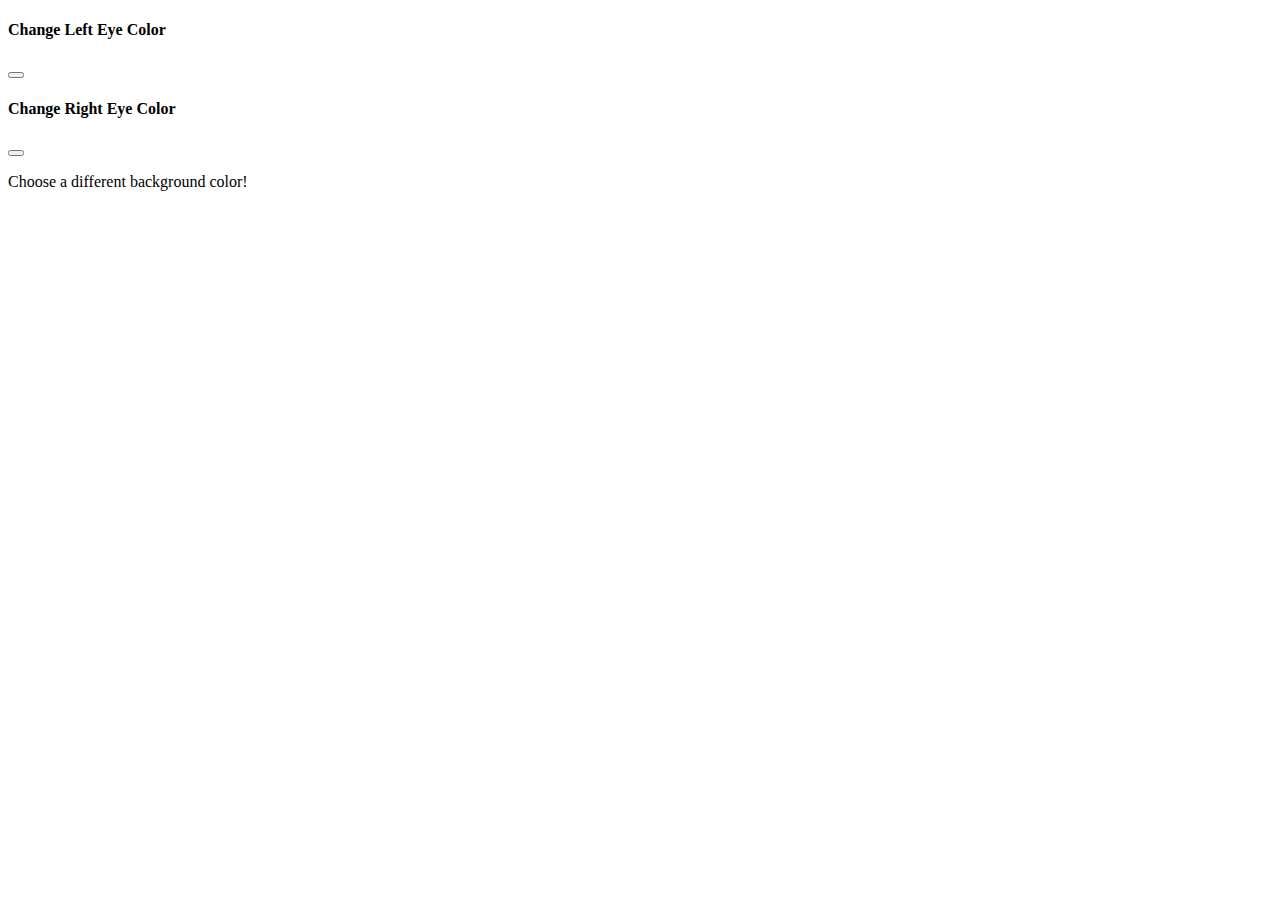
==== options.html @ 6d7f0ddb "add color wheel to options.html" ====
<!DOCTYPE html>
<html>
  <head>
    <style>

    </style>
    <link rel="stylesheet" href="canvas.css">
  </head>
  <body>
    <div id="left-eye-select">
      <h4>Change Left Eye Color</h4>
      <button id="button-left"></button>
    </div>
    <div id="right-eye-select">
      <h4>Change Right Eye Color</h4>
      <button id="button-right"></button>
    </div>

    <div id="buttonDiv">

    </div>
    <div>
      <p>Choose a different background color!</p>
    </div>
  </body>
  <script src="options.js"></script>
  <script src="colorWheel.js"></script>
</html>
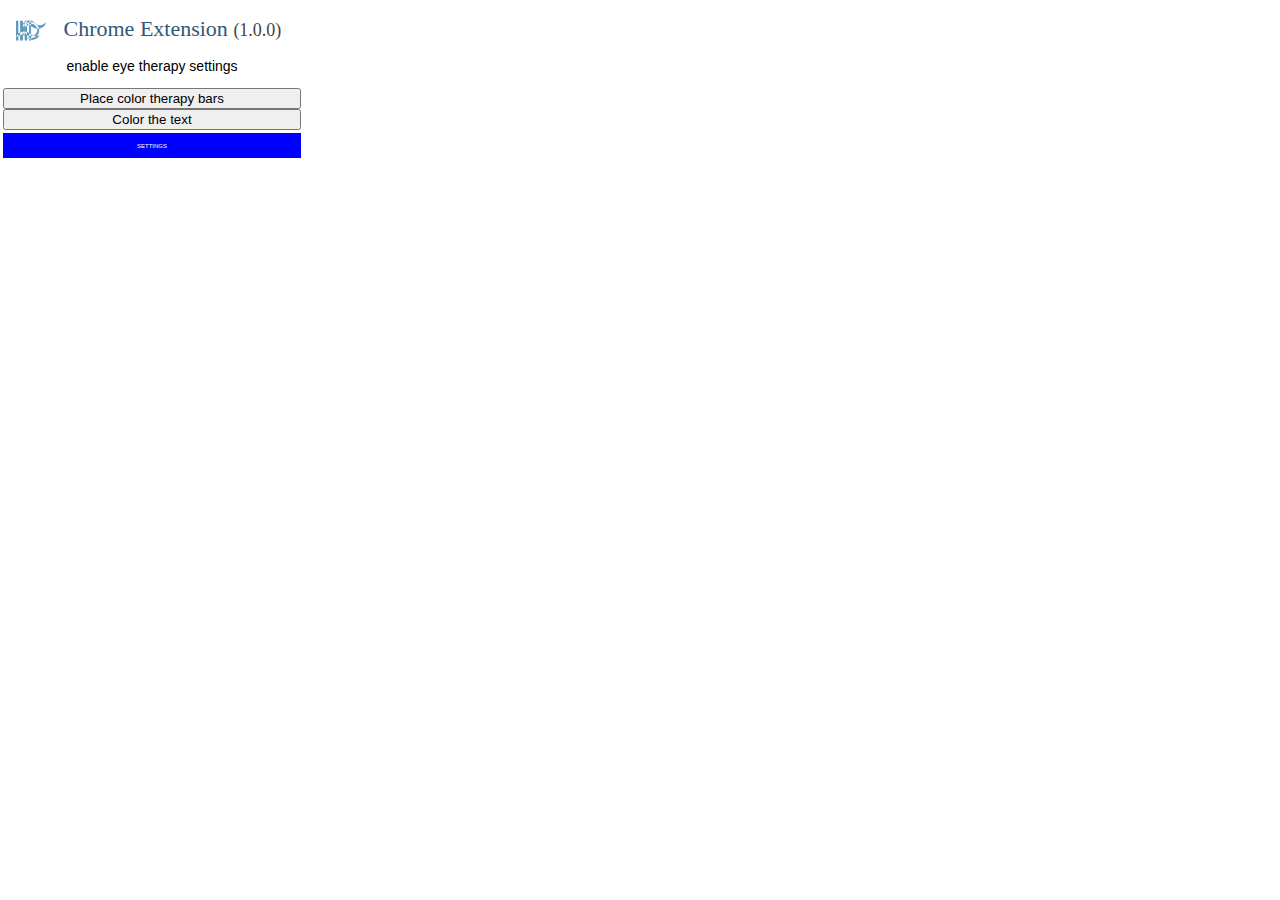
==== commit 1d223589: "Update options.html" ====
--- a/options.html
+++ b/options.html
@@ -1,28 +1,50 @@
 <!DOCTYPE html>
-<html>
-  <head>
-    <style>
+<html lang="en">
+<head>
+  <meta charset="utf-8">
+  <meta name="viewport" content="width=device-width, intial-scale=1.0">
+  <meta http-equiv="X-UA-Compatible" content="ie=edge">
+  <title> Le Chrome Extension </title>
+  <link rel="stylesheet" href="styles.css" />
+</head>
+<body>
+  <div class="modal-header">
+    <h1 class="logo">
+      <img src="camera-icon.png" alt="icon" class="logo-icon" />
+      Chrome Extension  <span class="version">(1.0.0)</span>
+    </h1>
+  </div>
+  <div class="modal-content">
+    <p> enable eye therapy settings </p>
+    <button id = "changeColor">Place color therapy bars</button>
+    <button id = "colorText">Color the text</button>
+  </div>
 
-    </style>
-    <link rel="stylesheet" href="canvas.css">
-  </head>
-  <body>
-    <div id="left-eye-select">
-      <h4>Change Left Eye Color</h4>
-      <button id="button-left"></button>
+  <!-- settings menu -->
+  <div class="dropdown">
+  <button class="dropbtn">SETTINGS</button>
+  <form class="dropdown-content">
+    <div id="left">
+      <p>Number of columns</p>
+      <input type="number" value="columns" id="nio"></input>
+       <input type="submit" name="submit"></input>
     </div>
-    <div id="right-eye-select">
-      <h4>Change Right Eye Color</h4>
-      <button id="button-right"></button>
+    <div id="right">
+      <div id="rr">
+        <input type="color" value="#ff0000">
+        <p class="text"> column two color:</p>
+      </div>
+
+      <div id="rl">
+          <input type="color" value="#ff0000">
+        <p class="text"> column one color:</p>
+      </div>
     </div>
 
-    <div id="buttonDiv">
+    </div>
+  </form>
+  </div>
 
-    </div>
-    <div>
-      <p>Choose a different background color!</p>
-    </div>
-  </body>
-  <script src="options.js"></script>
-  <script src="colorWheel.js"></script>
+  <script src="popup.js"></script>
+</body>
 </html>
--- a/styles.css
+++ b/styles.css
@@ -0,0 +1,212 @@
+html, body {
+  font-family: 'Open Sans', sans-serif;
+  font-size: 14px;
+  margin: 0;
+  padding: 0;
+  width: 304px;
+}
+
+h1 {
+  font-family: 'Menlo';
+  font-size: 22px;
+  font-weight: 400;
+  margin: 0;
+  color: #2f5876;
+}
+
+a:link a:visited {
+  color: #000;
+  outline: 0;
+  text-decoration: none;
+}
+
+img {
+  width: 30px;
+}
+
+.modal-header {
+  align-items: center;
+  border-bottom: 0.5px soid #dadada;
+}
+
+.modal-content p {
+  margin-left: 2%;
+  text-align: center;
+  width: 96%;
+  float: left;
+}
+
+.modal-content button {
+  margin-right: 1%;
+  margin-left: 1%;
+  text-align: center;
+  width: 98%;
+  float: left;
+}
+
+.modal-icons {
+  border-top: 0.5px solid #dadada;
+  height: 50px;
+  width: 100%;
+}
+
+.logo {
+  padding: 16px;
+  padding-bottom: 2px;
+}
+
+.logo-icon {
+  vertical-align: text-bottom;
+  margin-right: 12px;
+}
+
+.version {
+  color: #444;
+  font-size: 18px;
+}
+
+.flex-container {
+  display: flex;
+  justify-content: space-between;
+  padding: 10px 22px;
+}
+
+.flex {
+  opacity: 1;
+  transition: opacity 0.2s eas-in-out;
+  width: 120px;
+}
+
+.flex:hover {
+  opacity: 0.4;
+}
+
+.flex .fa {
+  font-size: 40px;
+  color: #2f5876;
+}
+
+.dropbtn {
+    background-color: blue;
+    color: white;
+    height: 25px;
+    width: 98%;
+    font-size: 6px;
+    border: none;
+    cursor: pointer;
+    margin: 1%;
+}
+
+.dropdown {
+    position: relative;
+    display: inline-block;
+    width: 100%;
+}
+
+.dropdown-content {
+    display: none;
+    position: absolute;
+    background-color: #f9f9f9;
+    width: 100%;
+    box-shadow: 0px 8px 16px 0px rgba(0,0,0,0.2);
+    z-index: 1;
+    font-size: 15px;
+    font-weight: 100;
+    align-items: center;
+}
+
+.dropdown-content a {
+    color: black;
+    padding: 12px 16px;
+    text-decoration: none;
+    display: block;
+}
+
+h3 {
+  font-size: 10px;
+  font-weight: 100;
+  margin: 0px;
+}
+
+.btn {
+  float: none;
+  margin-right: 50%;
+}
+
+.dropdown-content a:hover {background-color: #f1f1f1}
+
+.dropdown:hover .dropdown-content {
+    display: block;
+}
+
+.dropdown:hover .dropbtn {
+    background-color: gray;
+}
+
+#left {
+  width: 47%;
+  float: left;
+  margin-right: 2;
+  font-size: 10px;
+  padding: 2px;
+}
+
+#left p {
+  width: 42%;
+  float: left;
+  margin-left: 6%;
+  line-height: 100%;
+  height: 100%;
+  text-align: center;
+}
+
+#left input {
+  width: 50%;
+  font-size: 10px;
+}
+
+#left #nio {
+  width: 48%;
+  float: left;
+}
+
+#right {
+  margin-left: 1%;
+  width: 49%;
+  float: right;
+  padding: 2px;
+  text-align: center;
+}
+
+#rr {
+  width: 49%;
+  padding: auto;
+  float: right;
+  font-size: 9px;
+  margin-left: 1%;
+}
+
+#rl {
+  width: 50%;
+  padding: auto;
+  float: right;
+  font-size: 9px;
+}
+
+#rr input {
+    width: 96%;
+    float: right;
+    padding: 1%;
+}
+
+#rl input {
+    width: 96%;
+    float: right;
+    padding: 1%;
+}
+
+.text {
+  margin-top: 9px;
+  padding-top: 5px;
+  float: none;
+}
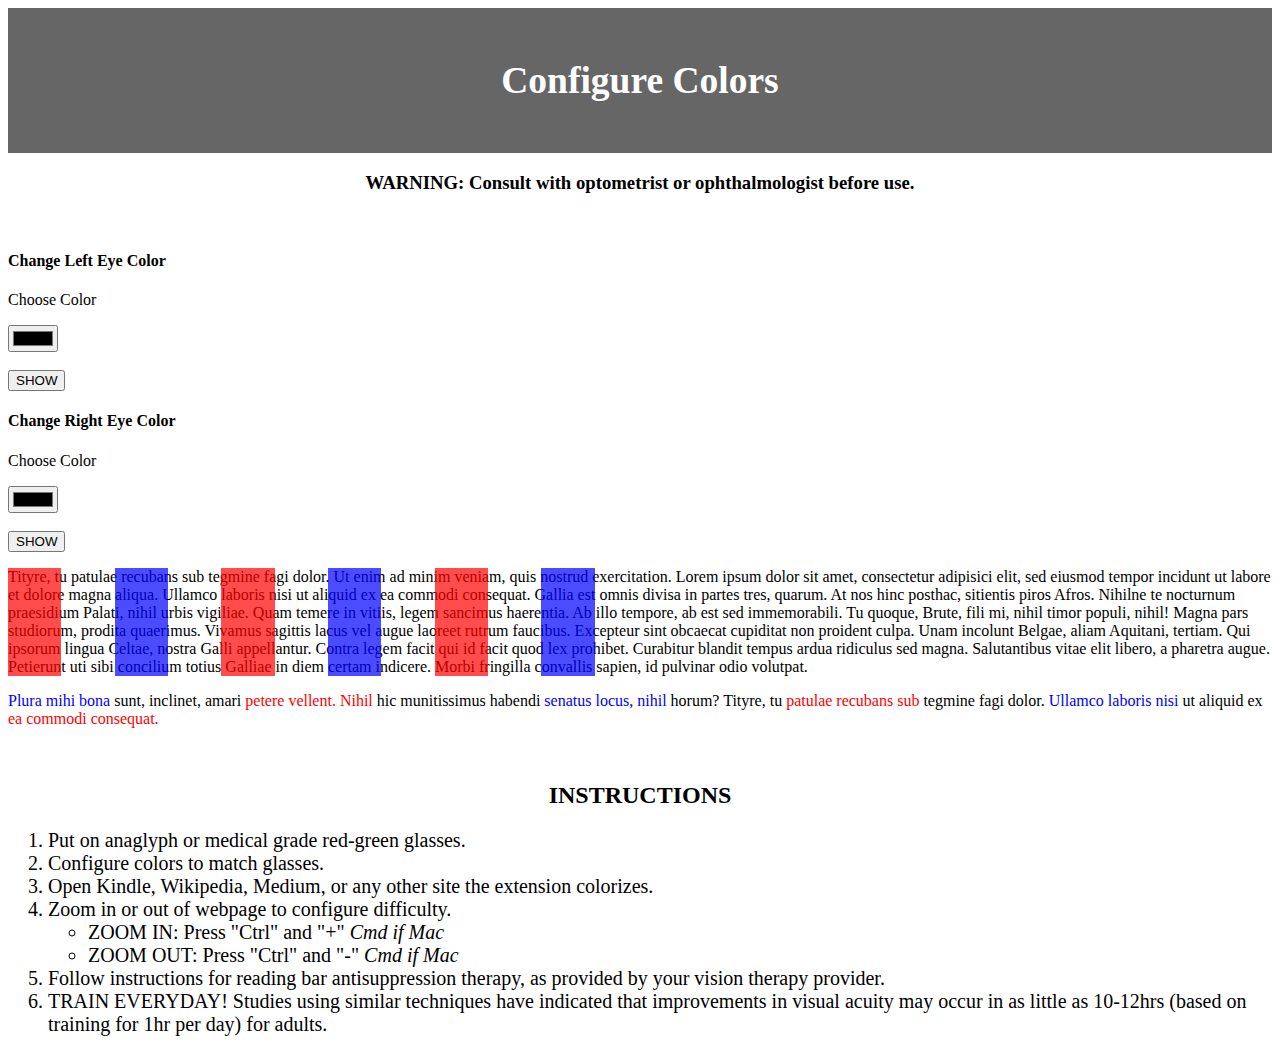
==== commit ef53dfc5: "change default colors" ====
--- a/options.html
+++ b/options.html
@@ -1,50 +1,75 @@
 <!DOCTYPE html>
-<html lang="en">
-<head>
-  <meta charset="utf-8">
-  <meta name="viewport" content="width=device-width, intial-scale=1.0">
-  <meta http-equiv="X-UA-Compatible" content="ie=edge">
-  <title> Le Chrome Extension </title>
-  <link rel="stylesheet" href="styles.css" />
-</head>
-<body>
-  <div class="modal-header">
-    <h1 class="logo">
-      <img src="camera-icon.png" alt="icon" class="logo-icon" />
-      Chrome Extension  <span class="version">(1.0.0)</span>
-    </h1>
-  </div>
-  <div class="modal-content">
-    <p> enable eye therapy settings </p>
-    <button id = "changeColor">Place color therapy bars</button>
-    <button id = "colorText">Color the text</button>
-  </div>
-
-  <!-- settings menu -->
-  <div class="dropdown">
-  <button class="dropbtn">SETTINGS</button>
-  <form class="dropdown-content">
-    <div id="left">
-      <p>Number of columns</p>
-      <input type="number" value="columns" id="nio"></input>
-       <input type="submit" name="submit"></input>
-    </div>
-    <div id="right">
-      <div id="rr">
-        <input type="color" value="#ff0000">
-        <p class="text"> column two color:</p>
+<html>
+  <head>
+    <style>
+    header {
+              background-color: #666;
+              padding: 20px;
+              text-align: center;
+              font-size: 25px;
+              color: white;
+            }
+    </style>
+    <link rel="stylesheet" href="canvas.css">
+  </head>
+  <body>
+    <header>
+      <h2>Configure Colors</h2>
+    </header>
+    <h3 style = "text-align:center">WARNING: Consult with optometrist or ophthalmologist before use.</h3>
+    <br>
+    <div class = "container">
+      <div class = "form">
+        <div id="left-eye-select">
+          <h4>Change Left Eye Color</h4>
+          <p class="heading">Choose Color</p>
+          <input type="color" name="color_left" id="color_left">
+          <br><br>
+          <input type="button" id="leftBtn" value="SHOW">
+          <p id="output_left"></p>
+        </div>
+        <div id="right-eye-select">
+          <h4>Change Right Eye Color</h4>
+          <p class="heading">Choose Color</p>
+          <input type="color" name="color_right" id="color_right">
+          <br><br>
+          <input type="button" id = 'rightBtn' value="SHOW">
+          <p id="output_right"></p>
+        </div>
       </div>
 
-      <div id="rl">
-          <input type="color" value="#ff0000">
-        <p class="text"> column one color:</p>
+
+      <div id="preview">
+        <div id="overlayDiv">
+            <div id="overlays"></div>
+            <p id="overlayParagraph">
+                Tityre, tu patulae recubans sub tegmine fagi dolor. Ut enim ad minim veniam, quis nostrud exercitation. Lorem ipsum dolor sit amet, consectetur adipisici elit, sed eiusmod tempor incidunt ut labore et dolore magna aliqua. Ullamco laboris nisi ut aliquid ex ea commodi consequat.
+Gallia est omnis divisa in partes tres, quarum. At nos hinc posthac, sitientis piros Afros. Nihilne te nocturnum praesidium Palati, nihil urbis vigiliae. Quam temere in vitiis, legem sancimus haerentia. Ab illo tempore, ab est sed immemorabili. Tu quoque, Brute, fili mi, nihil timor populi, nihil!
+Magna pars studiorum, prodita quaerimus. Vivamus sagittis lacus vel augue laoreet rutrum faucibus. Excepteur sint obcaecat cupiditat non proident culpa. Unam incolunt Belgae, aliam Aquitani, tertiam. Qui ipsorum lingua Celtae, nostra Galli appellantur. Contra legem facit qui id facit quod lex prohibet.
+Curabitur blandit tempus ardua ridiculus sed magna. Salutantibus vitae elit libero, a pharetra augue. Petierunt uti sibi concilium totius Galliae in diem certam indicere. Morbi fringilla convallis sapien, id pulvinar odio volutpat.
+            </p>
+        </div>
+
+        <p id="alternating">
+            Plura mihi bona sunt, inclinet, amari petere vellent. Nihil hic munitissimus habendi senatus locus, nihil horum? Tityre, tu patulae recubans sub tegmine fagi dolor. Ullamco laboris nisi ut aliquid ex ea commodi consequat.
+        </p>
       </div>
     </div>
-
-    </div>
-  </form>
-  </div>
-
-  <script src="popup.js"></script>
-</body>
+    <br>
+        <h2 style="text-align: center">INSTRUCTIONS</h2>
+        <ol style="font-size:125%">
+          <li>Put on anaglyph or medical grade red-green glasses.</li>
+          <li>Configure colors to match glasses.</li>
+          <li>Open Kindle, Wikipedia, Medium, or any other site the extension colorizes.</li>
+          <li>Zoom in or out of webpage to configure difficulty.
+            <ul>
+              <li>ZOOM IN: Press "Ctrl" and "+" <i>Cmd if Mac</i></li>
+              <li>ZOOM OUT: Press "Ctrl" and "-" <i>Cmd if Mac</i></li>
+            </ul>
+          <li>Follow instructions for reading bar antisuppression therapy, as provided by your vision therapy provider.</li>
+          <li>TRAIN EVERYDAY! Studies using similar techniques have indicated that improvements in visual acuity may occur in as little as 10-12hrs (based on training for 1hr per day) for adults. </li>
+        </ol>
+  </body>
+  <script src="options.js"></script>
+  <!-- <script src="colorWheel.js"></script> -->
 </html>
